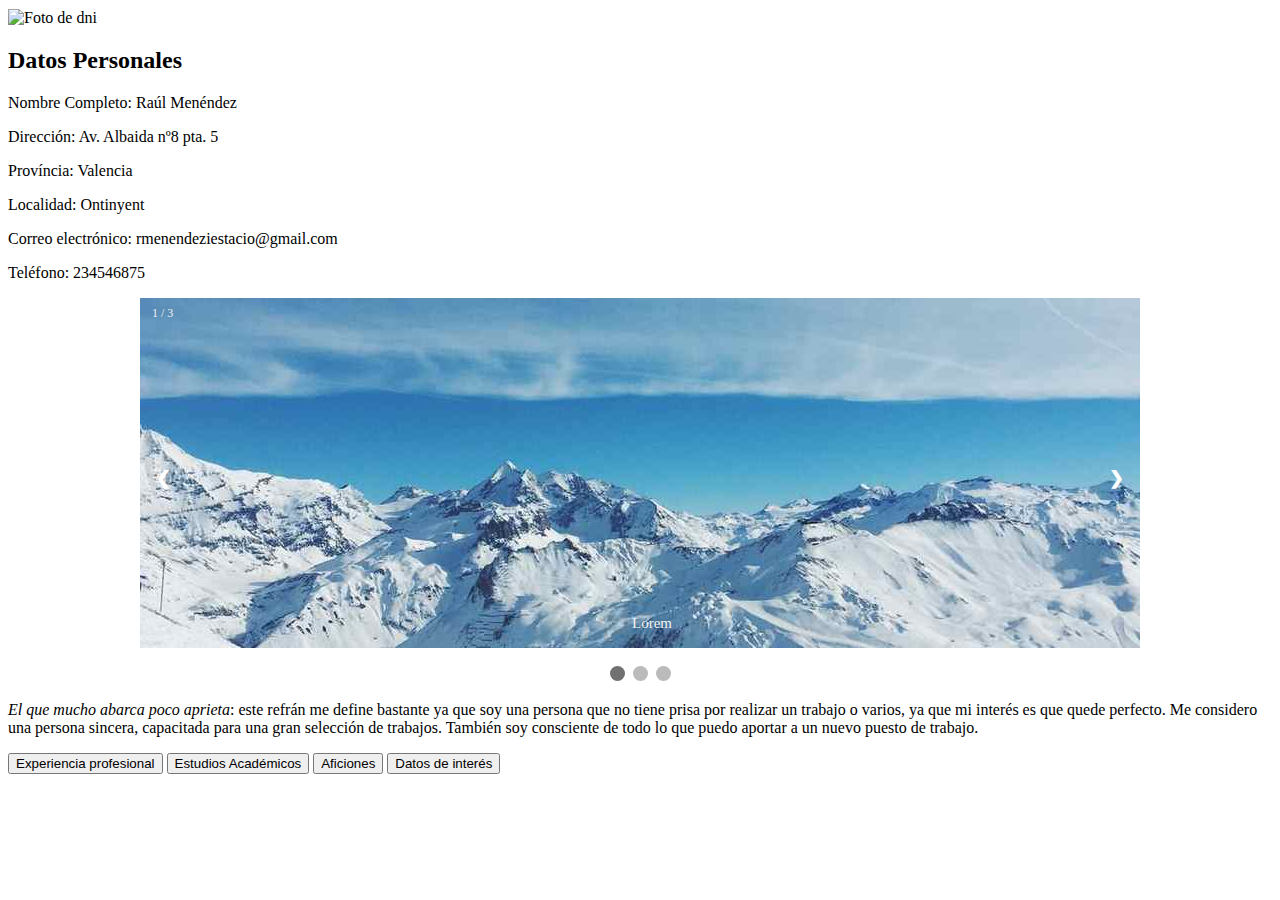
==== Curriculum/src/html/index.html @ 846aa1d9 "First commit with html, js, css and feature slider" ====
<!DOCTYPE html>

<html>
<head>
    <title>Curriculum Raúl Menéndez</title>
    <link rel="stylesheet" href="../css/style.css">
    <!-- Basic Meta Tags -->
    <meta charset="utf-8">
    <!-- Redirection -->
    <meta http-equiv="refresh" content="500" url="https://marca.com/">
    <!-- Open Graph -->
    <meta property="og:title" content="Curriculum" />
    <meta property="og:description" content="Datos escolares y laborales sobre Raúl Menéndez" />
    <meta name="og:image" content="./images/fotodni.png"/>
    <meta name="og:locality" content="Valencia"/>
    <meta name="og:region" content="UE"/>
    <!-- Languaje Open Graph-->
    <meta property="og:locale" content="es_ES" />
    <meta property="og:locale:alternate" content="en_GB" />
    <!-- Twitter cards -->
    <meta name="twitter:site" content="@rmenendez">
    <meta name="twitter:creator" content="@rmenendez">
    <meta name="twitter:title" content="Curriculum Raúl Menéndez">

</head>
<body>
<header>
    <img src="./images/fotodni.png" alt="Foto de dni">

    <!-- Schema.org -->
   <section itemscope itemtype="http://schema.org/Persona">
    <h2>Datos Personales</h2>

    <p itemprop="nombre">Nombre Completo: Raúl Menéndez</p>
    <p itemprop="direccion" >Dirección: Av. Albaida nº8 pta. 5</p>
    <p itemprop="provincia">Província: Valencia</p>
    <p itemprop="localidad">Localidad: Ontinyent</p>

    <p itemprop="correo">Correo electrónico: rmenendeziestacio@gmail.com</p>
    <p itemprop="telefono">Teléfono: 234546875</p>

   </section>
   <!-- Slider with js and css -->
   <aside class="slider-container">
        <section class="mySlider fade">
            <div class="numbertext">1 / 3</div>
            <img src="../images/slide1.jpg" alt="Montañas nevadas" style="width:100%">
            <div class="text">Lorem</div>
        </section>
      
        <section class="mySlider fade">
            <div class="numbertext">2 / 3</div>
            <img src="../images/slide2.jpg" alt="Paisaje con arboles" style="width:100%">
            <div class="text">Ipsum</div>
        </section>
        
        <section class="mySlider fade">
            <div class="numbertext">3 / 3</div>
            <img src="../images/slide3.jpg" alt="Paisaje montañoso" style="width:100%">
            <div class="text">Dolor</div>
        </section>
      
        <a class="prev" onclick="plusSlides(-1)">&#10094;</a>
        <a class="next" onclick="plusSlides(1)">&#10095;</a>
    </aside>
    <br>
    <section style="text-align:center">
        <span class="dot" onclick="currentSlide(1)"></span> 
        <span class="dot" onclick="currentSlide(2)"></span> 
        <span class="dot" onclick="currentSlide(3)"></span> 
    </section>
    <script src="../js/slider.js"></script> 
<!-- End Slider -->
</header>
<main>
    <section>
        <p><cite>El que mucho abarca poco aprieta</cite>: este refrán me define bastante ya que soy una persona que no tiene prisa por realizar un trabajo o varios, ya que mi interés es que quede perfecto.
        Me considero una persona sincera, capacitada para una gran selección de trabajos. 

        También soy consciente de todo lo que puedo aportar a un nuevo puesto de trabajo.</p>
        </section>
    <aside>
        <button type="button" onclick="document.getElementById('button').innerHTML = '<h2>Experiencia profesional</h2>'+
        '<ul>'+
        '<li>600 h en oficina como técnico de sistemas</li>'+
        '<li>300 h en lavadero de coche</li>'+
        '<li>300 h de servicios de personas con dependecia</li>'+
        '</ul>' ">Experiencia profesional</button>
        <button type="button" onclick="document.getElementById('button').innerHTML = '<h2>Estudios académicos</h2>'+
        '<ul>'+
        '<li>Título en Técnico de Sistemas Microinformáticos y redes</li>'+
        '<li>Título en Técnico de mantenimiento electromecánico</li>'+
        '<li>Título superior en Desarrollo de Aplicaciones Web</li>'+
        '</ul>' ">Estudios Académicos</button>
        <button type="button" onclick="document.getElementById('button').innerHTML = '<h2>Aficiones</h2>'+
        '<ul>'+
        '<li>Tocar la guitarra</li>'+
        '<li>Hacer deporte</li>'+
        '<li>Ver películas y series</li>'+
        '</ul>' ">Aficiones</button>
        <button type="button" onclick="document.getElementById('button').innerHTML = '<h2>Datos de interés</h2>'+
        '<ul>'+
        '<li>Carnet de conducir, disponibilidad completa</li>'+
        '<li>Movilidad completa</li>'+
        '</ul>' ">Datos de interés</button>

        <p id="button"></p>
        </aside>
</main>
<footer>
        
</footer>
</body>
</html>
---- Curriculum/src/css/style.css ----
/* CSS Slider */
.mySlides {display: none}
img {vertical-align: middle;}

/* Slidercontainer */
.slider-container {
  max-width: 1000px;
  position: relative;
  margin: auto;
}

/* Next & previous buttons */
.prev, .next {
  cursor: pointer;
  position: absolute;
  top: 50%;
  width: auto;
  padding: 16px;
  margin-top: -22px;
  color: white;
  font-weight: bold;
  font-size: 18px;
  transition: 0.6s ease;
  border-radius: 0 3px 3px 0;
  user-select: none;
}

/* Position the "next button" to the right */
.next {
  right: 0;
  border-radius: 3px 0 0 3px;
}

/* On hover, add a black background color with a little bit see-through */
.prev:hover, .next:hover {
  background-color: rgba(0,0,0,0.8);
}

/* Caption text */
.text {
  color: #f2f2f2;
  font-size: 15px;
  padding: 8px 12px;
  position: absolute;
  bottom: 8px;
  width: 100%;
  text-align: center;
}

/* Number text (1/3 etc) */
.numbertext {
  color: #f2f2f2;
  font-size: 12px;
  padding: 8px 12px;
  position: absolute;
  top: 0;
}

/* The dots/bullets/indicators */
.dot {
  cursor: pointer;
  height: 15px;
  width: 15px;
  text-align:center;
  margin: 0 2px;
  background-color: #bbb;
  border-radius: 50%;
  display: inline-block;
  transition: background-color 0.6s ease;
}

.active, .dot:hover {
  background-color: #717171;
}

/* Fading animation */
.fade {
  -webkit-animation-name: fade;
  -webkit-animation-duration: 1.5s;
  animation-name: fade;
  animation-duration: 1.5s;
}

@-webkit-keyframes fade {
  from {opacity: .4} 
  to {opacity: 1}
}

@keyframes fade {
  from {opacity: .4} 
  to {opacity: 1}
}

/* On smaller screens, decrease text size */
@media only screen and (max-width: 300px) {
  .prev, .next,.text {font-size: 11px}
}
/* End CSS Slider */
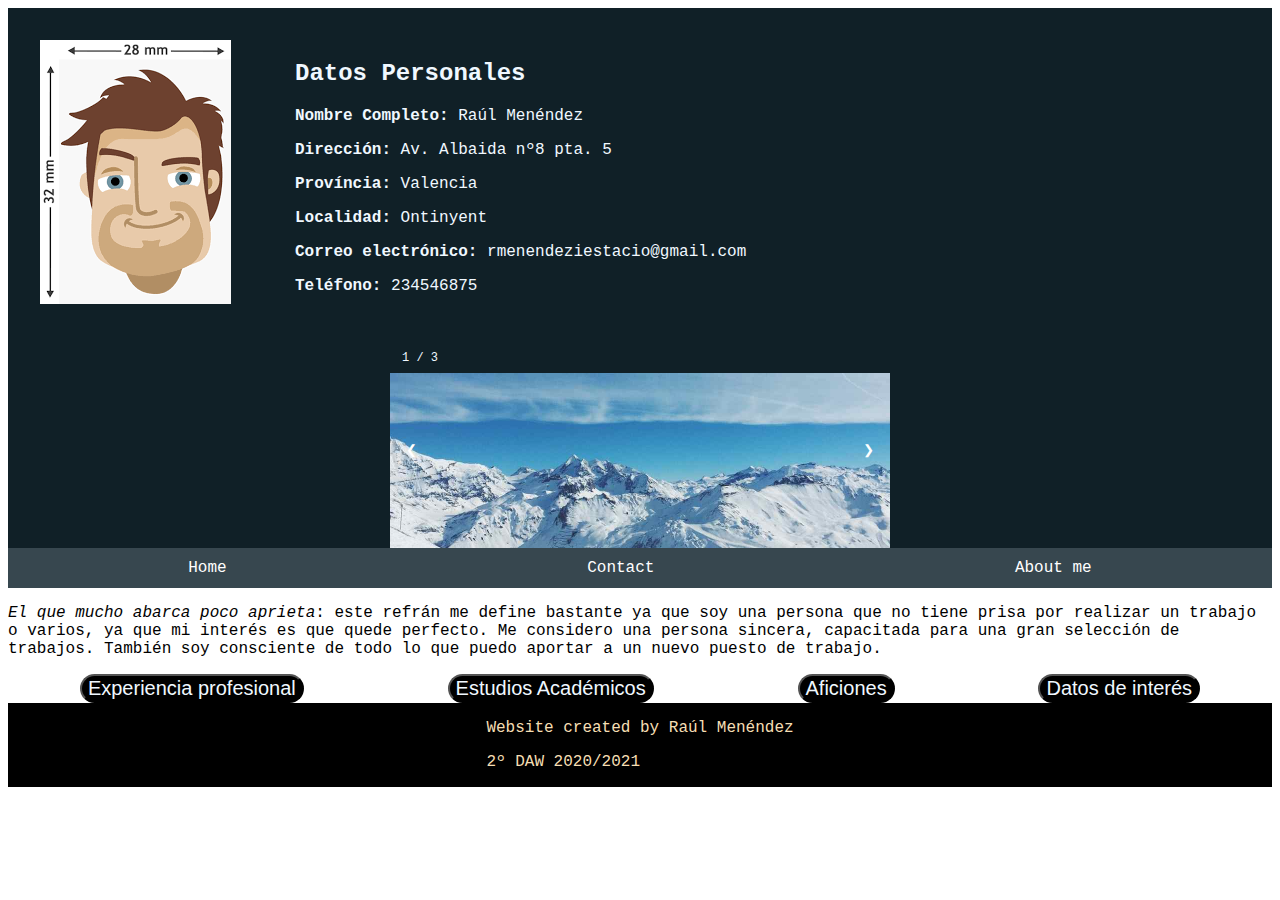
==== commit 6ed087ae: "modal in index" ====
--- a/Curriculum/src/html/index.html
+++ b/Curriculum/src/html/index.html
@@ -1,43 +1,44 @@
 <!DOCTYPE html>
 
 <html>
-<head>
-    <title>Curriculum Raúl Menéndez</title>
-    <link rel="stylesheet" href="../css/style.css">
-    <!-- Basic Meta Tags -->
-    <meta charset="utf-8">
-    <!-- Redirection -->
-    <meta http-equiv="refresh" content="500" url="https://marca.com/">
-    <!-- Open Graph -->
-    <meta property="og:title" content="Curriculum" />
-    <meta property="og:description" content="Datos escolares y laborales sobre Raúl Menéndez" />
-    <meta name="og:image" content="./images/fotodni.png"/>
-    <meta name="og:locality" content="Valencia"/>
-    <meta name="og:region" content="UE"/>
-    <!-- Languaje Open Graph-->
-    <meta property="og:locale" content="es_ES" />
-    <meta property="og:locale:alternate" content="en_GB" />
-    <!-- Twitter cards -->
-    <meta name="twitter:site" content="@rmenendez">
-    <meta name="twitter:creator" content="@rmenendez">
-    <meta name="twitter:title" content="Curriculum Raúl Menéndez">
-
-</head>
-<body>
+    <head>
+        <title>Curriculum Raúl Menéndez</title>
+        <link rel="stylesheet" href="../css/style.css">
+        <!-- Basic Meta Tags -->
+        <meta charset="utf-8">
+        <!-- Redirection -->
+        <meta http-equiv="refresh" content="500" url="https://marca.com/">
+        <!-- Open Graph -->
+        <meta property="og:title" content="Curriculum" />
+        <meta property="og:description" content="Datos escolares y laborales sobre Raúl Menéndez" />
+        <meta name="og:image" content="./images/fotodni.png"/>
+        <meta name="og:locality" content="Valencia"/>
+        <meta name="og:region" content="UE"/>
+        <!-- Languaje Open Graph-->
+        <meta property="og:locale" content="es_ES" />
+        <meta property="og:locale:alternate" content="en_GB" />
+        <!-- Twitter cards -->
+        <meta name="twitter:site" content="@rmenendez">
+        <meta name="twitter:creator" content="@rmenendez">
+        <meta name="twitter:title" content="Curriculum Raúl Menéndez">
+        
+    </head>
+    <body>
 <header>
-    <img src="./images/fotodni.png" alt="Foto de dni">
+    <section class="header-image"> 
+        <img src="../images/fotodni.png" alt="Foto de dni">
+    </section>
 
     <!-- Schema.org -->
-   <section itemscope itemtype="http://schema.org/Persona">
+   <section class="header-content" itemscope itemtype="http://schema.org/Persona">
     <h2>Datos Personales</h2>
 
-    <p itemprop="nombre">Nombre Completo: Raúl Menéndez</p>
-    <p itemprop="direccion" >Dirección: Av. Albaida nº8 pta. 5</p>
-    <p itemprop="provincia">Província: Valencia</p>
-    <p itemprop="localidad">Localidad: Ontinyent</p>
-
-    <p itemprop="correo">Correo electrónico: rmenendeziestacio@gmail.com</p>
-    <p itemprop="telefono">Teléfono: 234546875</p>
+    <p itemprop="nombre"><strong>Nombre Completo:</strong> Raúl Menéndez</p>
+    <p itemprop="direccion"><strong>Dirección:</strong> Av. Albaida nº8 pta. 5</p>
+    <p itemprop="provincia"><strong>Província:</strong> Valencia</p>
+    <p itemprop="localidad"><strong>Localidad:</strong> Ontinyent</p>
+    <p itemprop="correo"><strong>Correo electrónico:</strong> rmenendeziestacio@gmail.com</p>
+    <p itemprop="telefono"><strong>Teléfono:</strong> 234546875</p>
 
    </section>
    <!-- Slider with js and css -->
@@ -45,70 +46,97 @@
         <section class="mySlider fade">
             <div class="numbertext">1 / 3</div>
             <img src="../images/slide1.jpg" alt="Montañas nevadas" style="width:100%">
-            <div class="text">Lorem</div>
         </section>
-      
         <section class="mySlider fade">
             <div class="numbertext">2 / 3</div>
             <img src="../images/slide2.jpg" alt="Paisaje con arboles" style="width:100%">
-            <div class="text">Ipsum</div>
         </section>
         
         <section class="mySlider fade">
             <div class="numbertext">3 / 3</div>
             <img src="../images/slide3.jpg" alt="Paisaje montañoso" style="width:100%">
-            <div class="text">Dolor</div>
         </section>
-      
         <a class="prev" onclick="plusSlides(-1)">&#10094;</a>
         <a class="next" onclick="plusSlides(1)">&#10095;</a>
     </aside>
-    <br>
-    <section style="text-align:center">
-        <span class="dot" onclick="currentSlide(1)"></span> 
-        <span class="dot" onclick="currentSlide(2)"></span> 
-        <span class="dot" onclick="currentSlide(3)"></span> 
-    </section>
     <script src="../js/slider.js"></script> 
 <!-- End Slider -->
+<!-- Menu nav -->
+    <nav class="menu">
+        <a href="./index.html">Home</a>
+        <a href="./contact.html">Contact</a>
+        <a href="./about.html">About me</a>
+    </nav>
+<!-- End menu nav -->
 </header>
 <main>
+    <!-- Description -->
     <section>
         <p><cite>El que mucho abarca poco aprieta</cite>: este refrán me define bastante ya que soy una persona que no tiene prisa por realizar un trabajo o varios, ya que mi interés es que quede perfecto.
         Me considero una persona sincera, capacitada para una gran selección de trabajos. 
 
         También soy consciente de todo lo que puedo aportar a un nuevo puesto de trabajo.</p>
         </section>
-    <aside>
-        <button type="button" onclick="document.getElementById('button').innerHTML = '<h2>Experiencia profesional</h2>'+
-        '<ul>'+
-        '<li>600 h en oficina como técnico de sistemas</li>'+
-        '<li>300 h en lavadero de coche</li>'+
-        '<li>300 h de servicios de personas con dependecia</li>'+
-        '</ul>' ">Experiencia profesional</button>
-        <button type="button" onclick="document.getElementById('button').innerHTML = '<h2>Estudios académicos</h2>'+
-        '<ul>'+
-        '<li>Título en Técnico de Sistemas Microinformáticos y redes</li>'+
-        '<li>Título en Técnico de mantenimiento electromecánico</li>'+
-        '<li>Título superior en Desarrollo de Aplicaciones Web</li>'+
-        '</ul>' ">Estudios Académicos</button>
-        <button type="button" onclick="document.getElementById('button').innerHTML = '<h2>Aficiones</h2>'+
-        '<ul>'+
-        '<li>Tocar la guitarra</li>'+
-        '<li>Hacer deporte</li>'+
-        '<li>Ver películas y series</li>'+
-        '</ul>' ">Aficiones</button>
-        <button type="button" onclick="document.getElementById('button').innerHTML = '<h2>Datos de interés</h2>'+
-        '<ul>'+
-        '<li>Carnet de conducir, disponibilidad completa</li>'+
-        '<li>Movilidad completa</li>'+
-        '</ul>' ">Datos de interés</button>
+    <!-- End Description -->
+    <!-- Main buttons -->
+    <aside class="main-buttons">
+        <button id="myBtn">Experiencia profesional</button>
+        <button id="myBtn1">Estudios Académicos</button>
+        <button id="myBtn2">Aficiones</button>
+        <button id="myBtn3">Datos de interés</button>
+        <section id="myModal" class="modal">
+            <div class="modal-content">
+                <span class="close">&times;</span>
+                <h2>Experiencia profesional</h2>
+                <ul>
+                    <li>600 h en oficina como técnico de sistemas</li>
+                    <li>300 h en lavadero de coche</li>
+                    <li>300 h de servicios de personas con dependecia</li>
+                </ul>
+            </div>
+        </section>
+        <section id="myModal1" class="modal1">
+            <div class="modal-content">
+                <span class="close1">&times;</span>
+                <h2>Estudios académicos</h2>
+                <ul>
+                    <li>Título en Técnico de Sistemas Microinformáticos y redes</li>
+                    <li>Título en Técnico de mantenimiento electromecánico</li>
+                    <li>Título superior en Desarrollo de Aplicaciones Web</li>
+                </ul>
+            </div>
+        </section>
+        <section id="myModal2" class="modal2">
+            <div class="modal-content">
+                <span class="close2">&times;</span>
+                <h2>Aficiones</h2>
+                <ul>
+                    <li>Tocar la guitarra</li>
+                    <li>Hacer deporte</li>
+                    <li>Ver películas y series</li>
+                </ul>
+            </div>
+        </section>
+        <section id="myModal3" class="modal2">
+            <div class="modal-content">
+                <span class="close3">&times;</span>
+                <h2>Datos de interés</h2>
+                <ul>
+                    <li>Carnet de conducir, disponibilidad completa</li>
+                    <li>Movilidad completa</li>
+                </ul>
+            </div>
+        </section>
+    </aside>
+    <script src="../js/modal.js"></script> 
 
-        <p id="button"></p>
-        </aside>
+        <!-- End Main Buttons -->
 </main>
 <footer>
-        
+    <section class="footer-information">
+        <p>Website created by Raúl Menéndez</p>
+        <p>2º DAW 2020/2021</p>
+    </section>
 </footer>
 </body>
 </html>--- a/Curriculum/src/css/style.css
+++ b/Curriculum/src/css/style.css
@@ -1,10 +1,16 @@
+/* ALL CSS */
+html{
+  font-family: 'Courier New', Courier, monospace;
+}
+/* END-ALL CSS */
+
 /* CSS Slider */
 .mySlides {display: none}
 img {vertical-align: middle;}
 
 /* Slidercontainer */
 .slider-container {
-  max-width: 1000px;
+  max-width: 500px;
   position: relative;
   margin: auto;
 }
@@ -12,11 +18,11 @@
 /* Next & previous buttons */
 .prev, .next {
   cursor: pointer;
-  position: absolute;
   top: 50%;
   width: auto;
   padding: 16px;
   margin-top: -22px;
+  position: absolute;
   color: white;
   font-weight: bold;
   font-size: 18px;
@@ -35,44 +41,13 @@
 .prev:hover, .next:hover {
   background-color: rgba(0,0,0,0.8);
 }
-
-/* Caption text */
-.text {
-  color: #f2f2f2;
-  font-size: 15px;
-  padding: 8px 12px;
-  position: absolute;
-  bottom: 8px;
-  width: 100%;
-  text-align: center;
-}
-
 /* Number text (1/3 etc) */
 .numbertext {
-  color: #f2f2f2;
+  color: aliceblue;
   font-size: 12px;
   padding: 8px 12px;
-  position: absolute;
-  top: 0;
+  top: 10px;
 }
-
-/* The dots/bullets/indicators */
-.dot {
-  cursor: pointer;
-  height: 15px;
-  width: 15px;
-  text-align:center;
-  margin: 0 2px;
-  background-color: #bbb;
-  border-radius: 50%;
-  display: inline-block;
-  transition: background-color 0.6s ease;
-}
-
-.active, .dot:hover {
-  background-color: #717171;
-}
-
 /* Fading animation */
 .fade {
   -webkit-animation-name: fade;
@@ -96,4 +71,129 @@
   .prev, .next,.text {font-size: 11px}
 }
 /* End CSS Slider */
+/* MODAL */
+.modal, .modal1, .modal2, .modal3{
+  display: none; /* Hidden by default */
+  position: fixed; /* Stay in place */
+  z-index: 1; /* Sit on top */
+  padding-top: 100px; /* Location of the box */
+  left: 0;
+  top: 0;
+  width: 100%; /* Full width */
+  height: 100%; /* Full height */
+  overflow: auto; /* Enable scroll if needed */
+  background-color: rgb(0,0,0); /* Fallback color */
+  background-color: rgba(0,0,0,0.4); /* Black w/ opacity */
+}
+/* Modal Content */
+.modal-content {
+  background-color: #fefefe;
+  margin: auto;
+  padding: 20px;
+  border: 1px solid #888;
+  width: 80%;
+}
 
+/* The Close Button */
+.close, .close1, .close2, .close3{
+  color: #aaaaaa;
+  float: right;
+  font-size: 28px;
+  font-weight: bold;
+}
+
+.close:hover, .close:focus , 
+.close1:hover, .close1:focus,
+.close2:hover, .close2:focus,
+.close3:hover, .close3:focus{
+  color: #000;
+  text-decoration: none;
+  cursor: pointer;
+}
+/* END-MODAL */
+/* HEADER */
+header {
+  background-color:#102027;
+  display: flex;
+  flex-flow: row wrap;
+
+}
+.header-image{
+  margin: 2em;
+}
+.header-content{
+  margin: 2em;
+  color: aliceblue;
+}
+/* END-HEADER */
+
+/* MENU */
+.menu {
+  background-color: #37474f;
+  display: flex;
+  flex-wrap: wrap;
+  width: 100%;
+  height: 40px;
+  justify-content: space-around;
+  align-items: center;
+}
+.menu a{
+  transition: 0.5s;
+  text-decoration: none;
+  color: white;
+  size: 1em;
+}
+.menu a:hover{
+  font-size: 2em;
+  transition: 0.5s;
+}
+/* END-MENU */
+/* MAIN HOME BUTTONS */
+.main-buttons{
+  display: flex;
+  flex-wrap: wrap;
+  justify-content: space-around ;
+}
+.main-buttons button{
+  background-color: black;
+  font-size: 20px;
+  color: aliceblue;
+  border-radius: 1em;
+}
+.main-buttons button:hover{
+  background-color: rgb(173, 173, 173);
+  color: black;
+  border-radius: 1em;
+  transition: 0.2s;
+}
+/* END-MAIN HOME BUTTONS */
+
+/* CONTACT */
+.containerForm{
+  background-image: url("../images/form.jpg");
+  display: flex;
+  flex-wrap: wrap;
+  justify-content: center;
+}
+.contactForm{
+  margin: 2em;
+  padding-top: 1em;
+  padding-bottom: 1em;
+  text-align: center;
+  width: 400px;
+  background-color: aliceblue;
+}
+.contactForm label{
+  font-weight: bold;
+}
+/* END-CONTACT */
+
+
+/* FOOTER */
+footer{
+  background-color: black;
+  display:flex;
+  justify-content: center;
+  color: wheat;
+}
+/* END-FOOTER */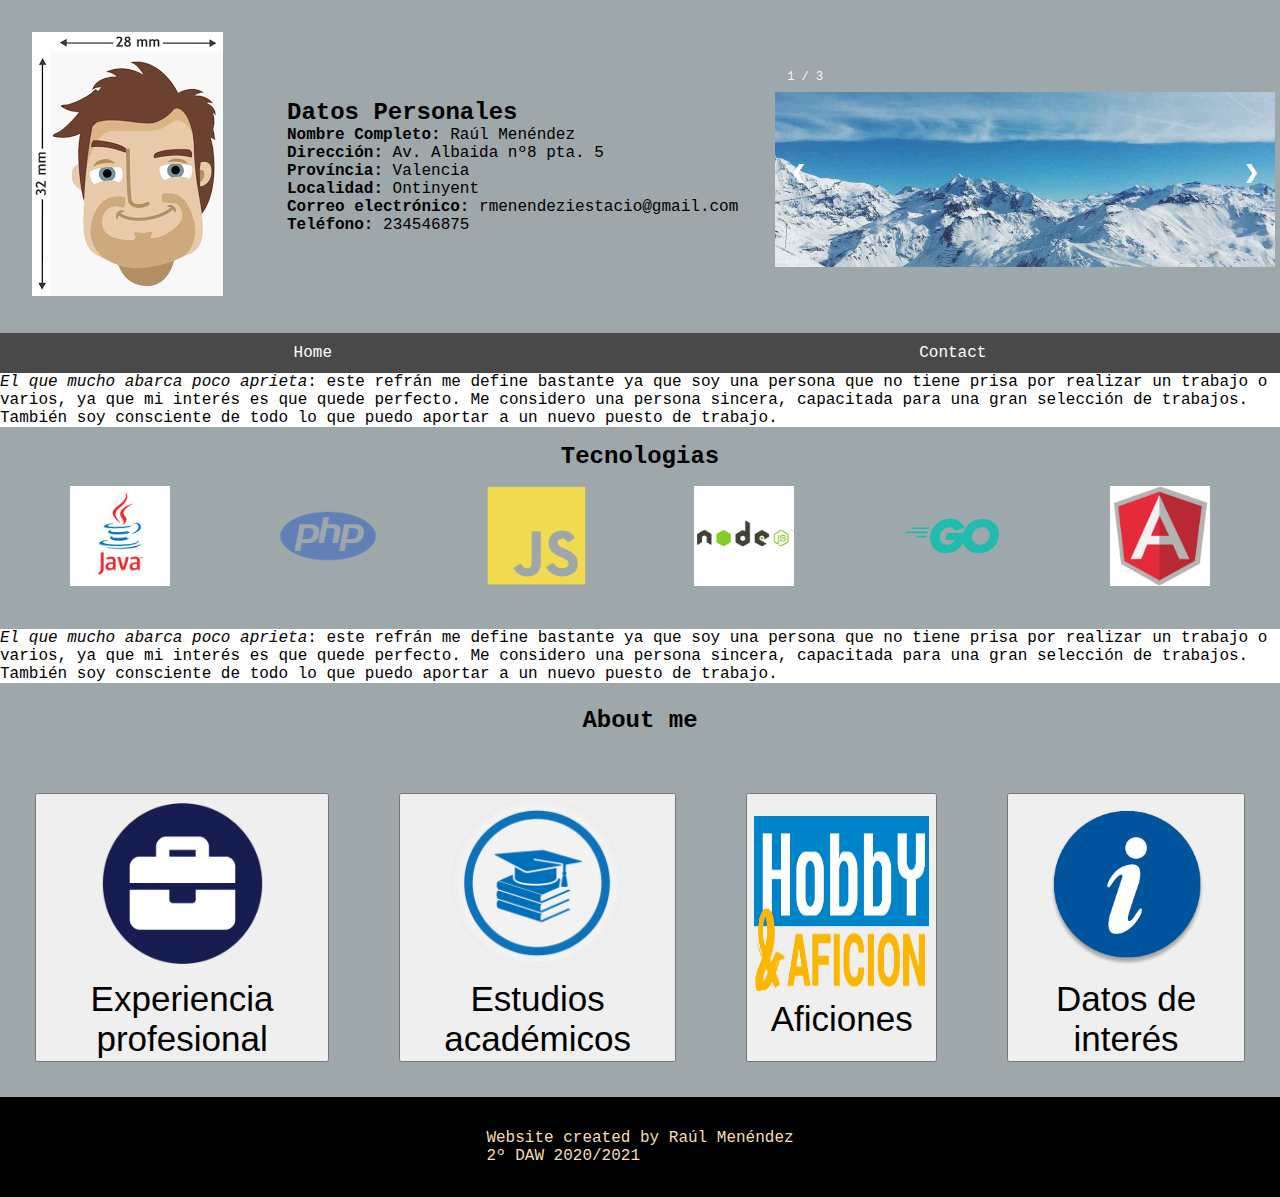
==== commit 43f7628e: "contact, css, logos" ====
--- a/Curriculum/src/html/index.html
+++ b/Curriculum/src/html/index.html
@@ -65,72 +65,99 @@
     <nav class="menu">
         <a href="./index.html">Home</a>
         <a href="./contact.html">Contact</a>
-        <a href="./about.html">About me</a>
     </nav>
 <!-- End menu nav -->
 </header>
 <main>
     <!-- Description -->
-    <section>
+    <section class="main-content">
         <p><cite>El que mucho abarca poco aprieta</cite>: este refrán me define bastante ya que soy una persona que no tiene prisa por realizar un trabajo o varios, ya que mi interés es que quede perfecto.
         Me considero una persona sincera, capacitada para una gran selección de trabajos. 
 
         También soy consciente de todo lo que puedo aportar a un nuevo puesto de trabajo.</p>
+    </section>
+    <!-- End Description -->
+    <!-- Technologies -->
+    <aside class="main-technologies">
+        <h2>Tecnologias</h2>
+        <section class="main-technologies-logo">
+            <a href="https://www.w3schools.com/java/java_variables.asp"><img class="logo" src="../images/java.jpg" alt="Java logo"></a>
+            <a href="https://www.w3schools.com/php/"><img class="logo" src="../images/php-99-1175127.png" alt="PHP logo"></a>
+            <a href="https://www.w3schools.com/js/DEFAULT.asp"><img class="logo" src="../images/javascript-23-1174949.webp" alt="Javascript logo"></a>
+            <a href="https://www.w3schools.com/nodejs/"><img class="logo" src="../images/nodejs.png" alt="Node logo"></a>
+            <a href="https://www.w3adda.com/golang-tutorial"><img class="logo" src="../images/go.png" alt="Go logo"></a>
+            <a href="https://www.w3schools.com/angular/"><img class="logo" src="../images/angular.png" alt="Angular logo"></a>
         </section>
-    <!-- End Description -->
-    <!-- Main buttons -->
-    <aside class="main-buttons">
-        <button id="myBtn">Experiencia profesional</button>
-        <button id="myBtn1">Estudios Académicos</button>
-        <button id="myBtn2">Aficiones</button>
-        <button id="myBtn3">Datos de interés</button>
-        <section id="myModal" class="modal">
-            <div class="modal-content">
-                <span class="close">&times;</span>
-                <h2>Experiencia profesional</h2>
-                <ul>
-                    <li>600 h en oficina como técnico de sistemas</li>
-                    <li>300 h en lavadero de coche</li>
-                    <li>300 h de servicios de personas con dependecia</li>
-                </ul>
-            </div>
-        </section>
-        <section id="myModal1" class="modal1">
-            <div class="modal-content">
-                <span class="close1">&times;</span>
-                <h2>Estudios académicos</h2>
-                <ul>
-                    <li>Título en Técnico de Sistemas Microinformáticos y redes</li>
-                    <li>Título en Técnico de mantenimiento electromecánico</li>
-                    <li>Título superior en Desarrollo de Aplicaciones Web</li>
-                </ul>
-            </div>
-        </section>
-        <section id="myModal2" class="modal2">
-            <div class="modal-content">
-                <span class="close2">&times;</span>
-                <h2>Aficiones</h2>
-                <ul>
-                    <li>Tocar la guitarra</li>
-                    <li>Hacer deporte</li>
-                    <li>Ver películas y series</li>
-                </ul>
-            </div>
-        </section>
-        <section id="myModal3" class="modal2">
-            <div class="modal-content">
-                <span class="close3">&times;</span>
-                <h2>Datos de interés</h2>
-                <ul>
-                    <li>Carnet de conducir, disponibilidad completa</li>
-                    <li>Movilidad completa</li>
-                </ul>
-            </div>
-        </section>
+
+
     </aside>
-    <script src="../js/modal.js"></script> 
+    <!-- End Technologies -->
+    
+<!-- Description -->
+<section class="main-content">
+    <p><cite>El que mucho abarca poco aprieta</cite>: este refrán me define bastante ya que soy una persona que no tiene prisa por realizar un trabajo o varios, ya que mi interés es que quede perfecto.
+    Me considero una persona sincera, capacitada para una gran selección de trabajos. 
 
-        <!-- End Main Buttons -->
+    También soy consciente de todo lo que puedo aportar a un nuevo puesto de trabajo.</p>
+</section>
+<!-- End Description -->
+<!-- Main buttons -->
+<aside class="main-buttons">
+    <h2>About me</h2>
+    <section class="buttons">
+        <button id="myBtn"><img src="../images/laboral.png" alt="logo">Experiencia profesional</button>
+        <button id="myBtn1"><img src="../images/academicos.png" alt="logo">Estudios académicos</button>
+        <button id="myBtn2"><img src="../images/aficiones.png" alt="logo">Aficiones</button>
+        <button id="myBtn3"><img src="../images/interes.png" alt="logo">Datos de interés</button>
+    </section>
+    <section id="myModal" class="modal">
+        <div class="modal-content">
+            <span class="close">&times;</span>
+            <h2>Experiencia profesional</h2>
+            <ul>
+                <li>600 h en oficina como técnico de sistemas</li>
+                <li>300 h en lavadero de coche</li>
+                <li>300 h de servicios de personas con dependecia</li>
+            </ul>
+        </div>
+    </section>
+    <section id="myModal1" class="modal1">
+        <div class="modal-content">
+            <span class="close1">&times;</span>
+            <h2>Estudios académicos</h2>
+            <ul>
+                <li>Título en Técnico de Sistemas Microinformáticos y redes</li>
+                <li>Título en Técnico de mantenimiento electromecánico</li>
+                <li>Título superior en Desarrollo de Aplicaciones Web</li>
+            </ul>
+        </div>
+    </section>
+    <section id="myModal2" class="modal2">
+        <div class="modal-content">
+            <span class="close2">&times;</span>
+            <h2>Aficiones</h2>
+            <ul>
+                <li>Tocar la guitarra</li>
+                <li>Hacer deporte</li>
+                <li>Ver películas y series</li>
+            </ul>
+        </div>
+    </section>
+    <section id="myModal3" class="modal2">
+        <div class="modal-content">
+            <span class="close3">&times;</span>
+            <h2>Datos de interés</h2>
+            <ul>
+                <li>Carnet de conducir, disponibilidad completa</li>
+                <li>Movilidad completa</li>
+            </ul>
+        </div>
+    </section>
+</aside>
+<script src="../js/modal.js"></script> 
+
+    <!-- End Main Buttons -->
+
 </main>
 <footer>
     <section class="footer-information">
--- a/Curriculum/src/css/style.css
+++ b/Curriculum/src/css/style.css
@@ -1,4 +1,12 @@
 /* ALL CSS */
+:root{
+  --dark: #9ea7aa;
+  --medium: #cfd8dc;
+  --low: #eeeeee;
+}
+*{
+  margin: 0;
+}
 html{
   font-family: 'Courier New', Courier, monospace;
 }
@@ -6,7 +14,7 @@
 
 /* CSS Slider */
 .mySlides {display: none}
-img {vertical-align: middle;}
+/* img {vertical-align: middle;} */
 
 /* Slidercontainer */
 .slider-container {
@@ -87,10 +95,10 @@
 }
 /* Modal Content */
 .modal-content {
-  background-color: #fefefe;
+  background-color: var(--low); 
   margin: auto;
   padding: 20px;
-  border: 1px solid #888;
+  border: 1px solid black;
   width: 80%;
 }
 
@@ -113,7 +121,7 @@
 /* END-MODAL */
 /* HEADER */
 header {
-  background-color:#102027;
+  background-color: var(--dark); 
   display: flex;
   flex-flow: row wrap;
 
@@ -123,13 +131,14 @@
 }
 .header-content{
   margin: 2em;
-  color: aliceblue;
+  color: black;
+  align-self: center;
 }
 /* END-HEADER */
 
 /* MENU */
 .menu {
-  background-color: #37474f;
+  background-color: #494949; 
   display: flex;
   flex-wrap: wrap;
   width: 100%;
@@ -140,32 +149,67 @@
 .menu a{
   transition: 0.5s;
   text-decoration: none;
-  color: white;
+  color: White;
   size: 1em;
 }
 .menu a:hover{
-  font-size: 2em;
+  font-size: 1.5em;
   transition: 0.5s;
 }
 /* END-MENU */
+/* MAIN TECHNOLOGIES */
+.main-technologies{
+  text-align: center;
+  padding: 1em;
+  height: 170px;
+  background-color: var(--dark); 
+}
+.main-technologies-logo{
+  display: flex;
+  flex-wrap: wrap;
+  justify-content: space-around;
+}
+.logo{
+  margin: 1em;
+  width: 100px;
+  height: 100px;
+}
+.logo:hover{
+  transition: 0.5s;
+  width: 125px;
+  height: 125px;
+}
+
+/* END-MAIN TECHNOLOGIES */
+
 /* MAIN HOME BUTTONS */
 .main-buttons{
-  display: flex;
-  flex-wrap: wrap;
-  justify-content: space-around ;
+  background-color: var(--dark); 
+}
+.buttons{
+  display: flex;
+  flex-wrap: nowrap;
+  justify-content: center;
 }
 .main-buttons button{
-  background-color: black;
-  font-size: 20px;
-  color: aliceblue;
-  border-radius: 1em;
+  margin: 1em;
+  font-size: 35px;
+  color: black;
+}
+.main-buttons img {
+  height: 5em;
+  width: 5em;
+}
+.main-buttons h2{
+  text-align: center;
+  padding: 1em;
 }
 .main-buttons button:hover{
-  background-color: rgb(173, 173, 173);
-  color: black;
-  border-radius: 1em;
-  transition: 0.2s;
-}
+  transition: 0.7s;
+  border-radius: 20%;
+  background-color: gray;
+}
+
 /* END-MAIN HOME BUTTONS */
 
 /* CONTACT */
@@ -192,8 +236,10 @@
 /* FOOTER */
 footer{
   background-color: black;
+  height: 100px;
   display:flex;
   justify-content: center;
+  align-items: center;
   color: wheat;
 }
 /* END-FOOTER */